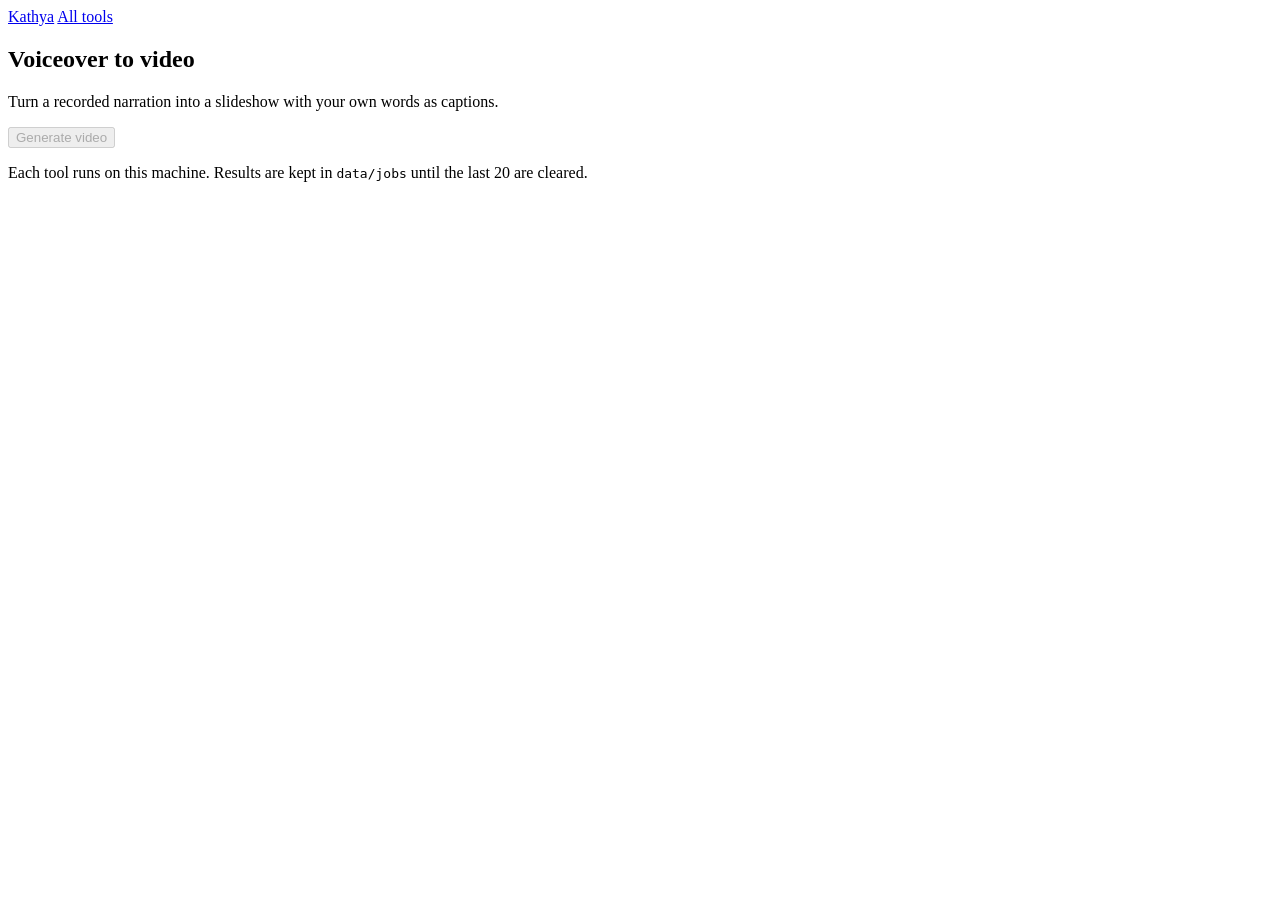
==== web/voiceover2video.html @ 83f0794d "first commit" ====
<!DOCTYPE html>
<html lang="en">
<head>
  <meta charset="utf-8" />
  <meta name="viewport" content="width=device-width, initial-scale=1" />
  <title>Voiceover to video — Kathya</title>
  <link rel="stylesheet" href="/site.css" />
</head>
<body data-tool="voiceover2video">
  <main class="wrap wrap--tool">
    <header class="masthead">
      <a class="wordmark" href="/">Kathya</a>
      <a class="masthead-link" href="/">All tools</a>
    </header>

    <section class="tool-head">
      <h1 id="tool-name">Voiceover to video</h1>
      <p class="tool-tagline" id="tool-tagline">
        Turn a recorded narration into a slideshow with your own words as captions.
      </p>
    </section>

    <form class="form" id="form" novalidate>
      <div id="fields"></div>

      <div class="actions">
        <button class="button" id="submit" type="submit" disabled>Generate video</button>
        <a class="download" id="download" href="" download hidden>Download</a>
        <button class="link-button" id="again" type="button" hidden>Start another</button>
      </div>

      <div class="progress" id="progress" hidden>
        <span class="progress-fill" id="progress-fill"></span>
      </div>

      <p class="status" id="status" role="status" aria-live="polite"></p>
    </form>

    <footer class="foot">
      Each tool runs on this machine. Results are kept in <code>data/jobs</code>
      until the last 20 are cleared.
    </footer>
  </main>

  <script src="/site.js"></script>
</body>
</html>
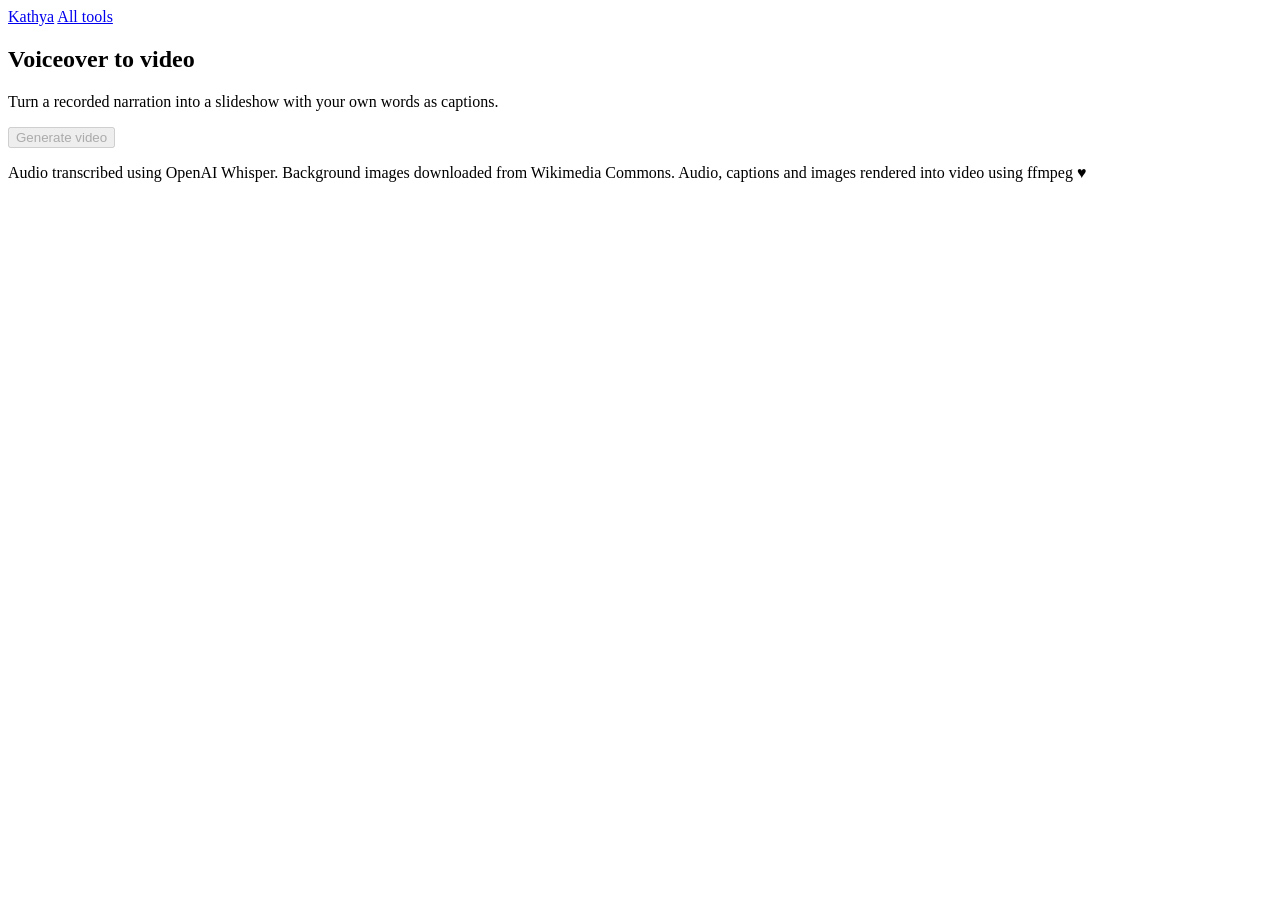
==== commit 7024022c: "some changes" ====
--- a/web/voiceover2video.html
+++ b/web/voiceover2video.html
@@ -37,8 +37,7 @@
     </form>
 
     <footer class="foot">
-      Each tool runs on this machine. Results are kept in <code>data/jobs</code>
-      until the last 20 are cleared.
+        Audio transcribed using OpenAI Whisper. Background images downloaded from Wikimedia Commons. Audio, captions and images rendered into video using ffmpeg ♥︎</p>
     </footer>
   </main>
 
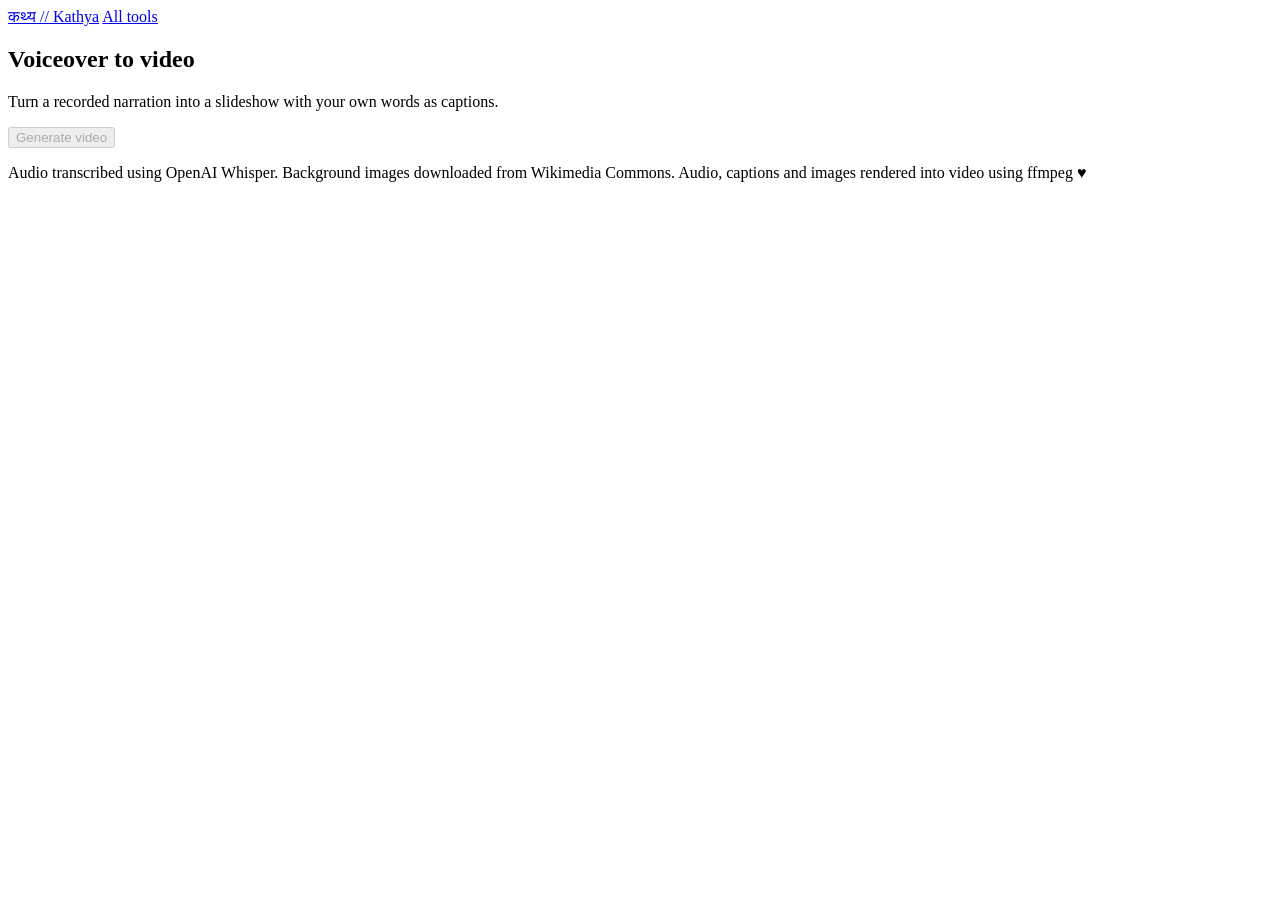
==== commit ab9c70aa: "add clipgen tool" ====
--- a/web/voiceover2video.html
+++ b/web/voiceover2video.html
@@ -3,13 +3,13 @@
 <head>
   <meta charset="utf-8" />
   <meta name="viewport" content="width=device-width, initial-scale=1" />
-  <title>Voiceover to video — Kathya</title>
+  <title>Voiceover to video — कथ्य // Kathya</title>
   <link rel="stylesheet" href="/site.css" />
 </head>
 <body data-tool="voiceover2video">
   <main class="wrap wrap--tool">
     <header class="masthead">
-      <a class="wordmark" href="/">Kathya</a>
+      <a class="wordmark" href="/"><span lang="sa">कथ्य</span> <span class="wordmark-sep" aria-hidden="true">//</span> <span lang="en">Kathya</span></a>
       <a class="masthead-link" href="/">All tools</a>
     </header>
 
